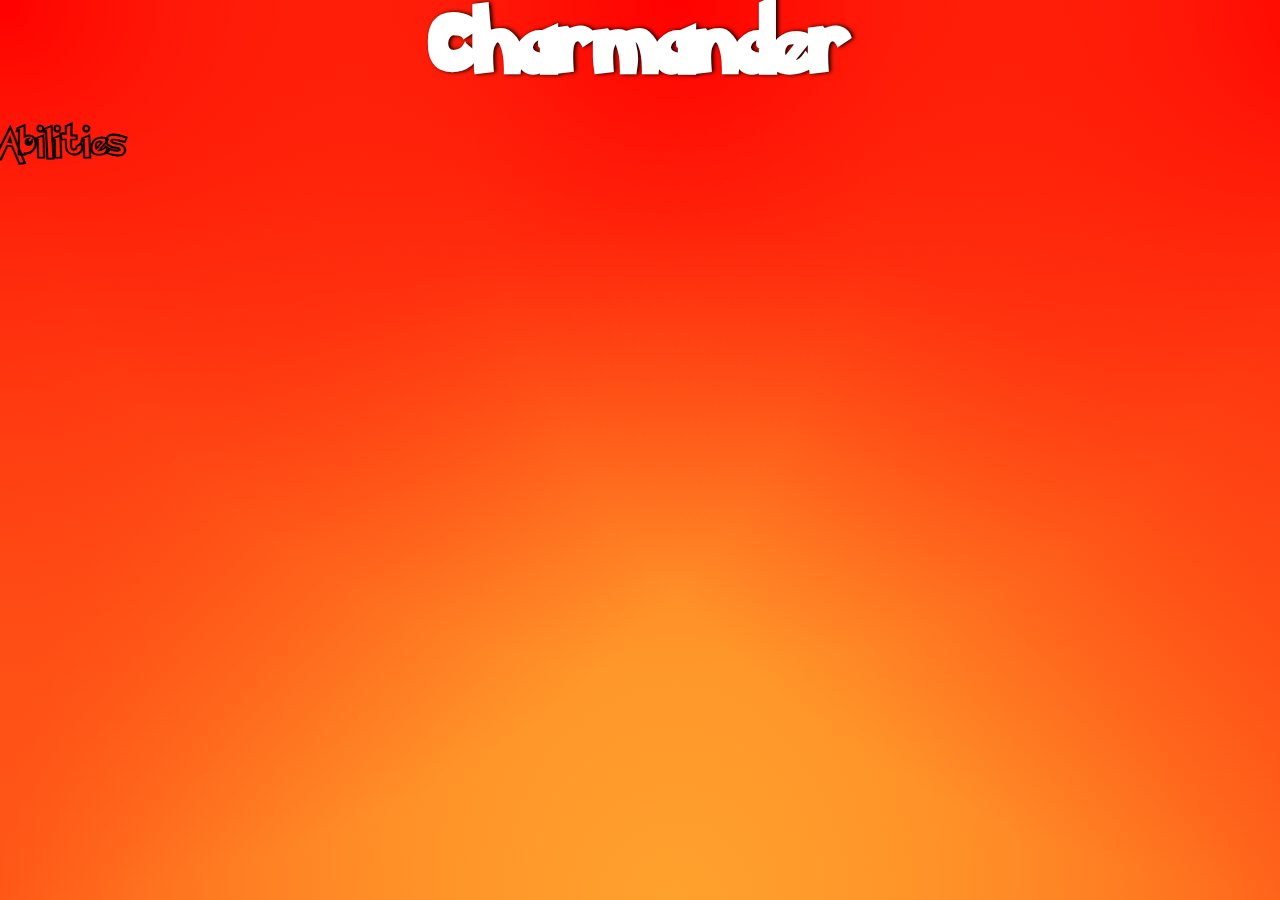
==== html/fire-1.html @ b738c186 "finished the home page and formatted it" ====
<!DOCTYPE html>
<html lang="en">
<head>
    <meta charset="UTF-8">
    <meta name="viewport" content="width=device-width, initial-scale=1.0">
    <title>Charmander</title>
    <link rel="stylesheet" href="../css/style.css">
    <link rel="shortcut icon" href="../images/icon.png" type="image/x-icon">
</head>
<body onload="init1();">

    <h1 id="header">Charmander</h1><br>

<div class="abilities">
    <h1 id="overview">Abilities</h1>

    <h1 id="AB-1"></h1>
    <h1 id="AB-2"></h1>
</div>

<div class="extra-info">
    <h1 id="BE"></h1>
    <h1 id="height"></h1>
    <h1 id="weight"></h1>
    <h1 id="ID"></h1>
    <h1 id="default"></h1>
    <h1 id="name"></h1>
    <h1 id="order"></h1>
</div>
    
<div class="stats">
    <h1 id="stat-1"></h1>
    <h1 id="stat-2"></h1>
    <h1 id="stat-3"></h1>
    <h1 id="stat-4"></h1>
    <h1 id="stat-5"></h1>
    <h1 id="stat-6"></h1>
</div>

<div class="type-info">
    <h1 id="type-slot"></h1>
    <h1 id="type-name"></h1>
</div>
    
</body>
</html>
---- css/style.css ----
*, *::before, *::after {
  -webkit-box-sizing: border-box;
          box-sizing: border-box;
}

* {
  margin: 0;
}

a {
  text-decoration: none;
  color: black;
}

a:hover {
  color: #FF0000;
}

body {
  background-color: #ffa12d;
  background-image: url("data:image/svg+xml,%3Csvg xmlns='http://www.w3.org/2000/svg' width='100%25' height='100%25' viewBox='0 0 1200 800'%3E%3Cdefs%3E%3CradialGradient id='a' cx='0' cy='800' r='800' gradientUnits='userSpaceOnUse'%3E%3Cstop offset='0' stop-color='%23ff5717'/%3E%3Cstop offset='1' stop-color='%23ff5717' stop-opacity='0'/%3E%3C/radialGradient%3E%3CradialGradient id='b' cx='1200' cy='800' r='800' gradientUnits='userSpaceOnUse'%3E%3Cstop offset='0' stop-color='%23ff5717'/%3E%3Cstop offset='1' stop-color='%23ff5717' stop-opacity='0'/%3E%3C/radialGradient%3E%3CradialGradient id='c' cx='600' cy='0' r='600' gradientUnits='userSpaceOnUse'%3E%3Cstop offset='0' stop-color='%23ff0000'/%3E%3Cstop offset='1' stop-color='%23ff0000' stop-opacity='0'/%3E%3C/radialGradient%3E%3CradialGradient id='d' cx='600' cy='800' r='600' gradientUnits='userSpaceOnUse'%3E%3Cstop offset='0' stop-color='%23ffa12d'/%3E%3Cstop offset='1' stop-color='%23ffa12d' stop-opacity='0'/%3E%3C/radialGradient%3E%3CradialGradient id='e' cx='0' cy='0' r='800' gradientUnits='userSpaceOnUse'%3E%3Cstop offset='0' stop-color='%23ff0000'/%3E%3Cstop offset='1' stop-color='%23ff0000' stop-opacity='0'/%3E%3C/radialGradient%3E%3CradialGradient id='f' cx='1200' cy='0' r='800' gradientUnits='userSpaceOnUse'%3E%3Cstop offset='0' stop-color='%23ff0000'/%3E%3Cstop offset='1' stop-color='%23ff0000' stop-opacity='0'/%3E%3C/radialGradient%3E%3C/defs%3E%3Crect fill='url(%23a)' width='1200' height='800'/%3E%3Crect fill='url(%23b)' width='1200' height='800'/%3E%3Crect fill='url(%23c)' width='1200' height='800'/%3E%3Crect fill='url(%23d)' width='1200' height='800'/%3E%3Crect fill='url(%23e)' width='1200' height='800'/%3E%3Crect fill='url(%23f)' width='1200' height='800'/%3E%3C/svg%3E");
  background-attachment: fixed;
  background-size: cover;
  font-family: font;
}

#header {
  text-align: center;
  color: white;
  font-size: 4.5rem;
  font-family: secondFont;
  text-shadow: black 0.1rem 0rem 0.25rem;
}

.cards {
  display: -webkit-box;
  display: -ms-flexbox;
  display: flex;
  -webkit-box-pack: center;
      -ms-flex-pack: center;
          justify-content: center;
}

.slide {
  background-color: white;
  text-align: center;
  border: solid 0.8rem black;
  -webkit-box-shadow: 0.1rem 0rem 1rem black;
          box-shadow: 0.1rem 0rem 1rem black;
  width: 25rem;
  display: none;
  border-bottom: .25rem grey solid;
}

#poke {
  width: 10rem;
  height: 11rem;
}

.buttons {
  background-color: black;
  display: -webkit-box;
  display: -ms-flexbox;
  display: flex;
  -webkit-box-pack: center;
      -ms-flex-pack: center;
          justify-content: center;
  gap: 4rem;
  width: 25rem;
  padding-top: 1rem;
  padding-bottom: 1rem;
  border-top: solid .25rem grey;
  border-left: solid .25rem grey;
  border-right: solid .25rem grey;
  border-bottom: solid .25rem grey;
}

.bottom {
  display: -webkit-box;
  display: -ms-flexbox;
  display: flex;
  -webkit-box-pack: center;
      -ms-flex-pack: center;
          justify-content: center;
}

#switch-left {
  width: 0rem;
  height: 0rem;
  border-top: 2.5rem solid transparent;
  border-right: 5rem solid white;
  border-bottom: 2.5rem solid transparent;
  border-left: solid 0rem transparent;
  background-color: black;
}

#switch-left:hover {
  border-top: 2.5rem solid transparent;
  border-right: 5rem solid blue;
  border-bottom: 2.5rem solid transparent;
  border-left: 0rem solid transparent;
}

#switch-right {
  width: 0rem;
  height: 0rem;
  border-top: 2.5rem solid transparent;
  border-left: 5rem solid white;
  border-bottom: 2.5rem solid transparent;
  border-right: solid 0rem transparent;
  background-color: black;
}

#switch-right:hover {
  border-top: 2.5rem solid transparent;
  border-left: 5rem solid blue;
  border-bottom: 2.5rem solid transparent;
  border-right: 0rem solid transparent;
}

@font-face {
  src: url("../fonts/Pokemon Hollow.ttf");
  font-family: font;
}

@font-face {
  src: url("../fonts/Pokemon Solid.ttf");
  font-family: secondFont;
}

/* Pokemon stats pages */
/*# sourceMappingURL=style.css.map */
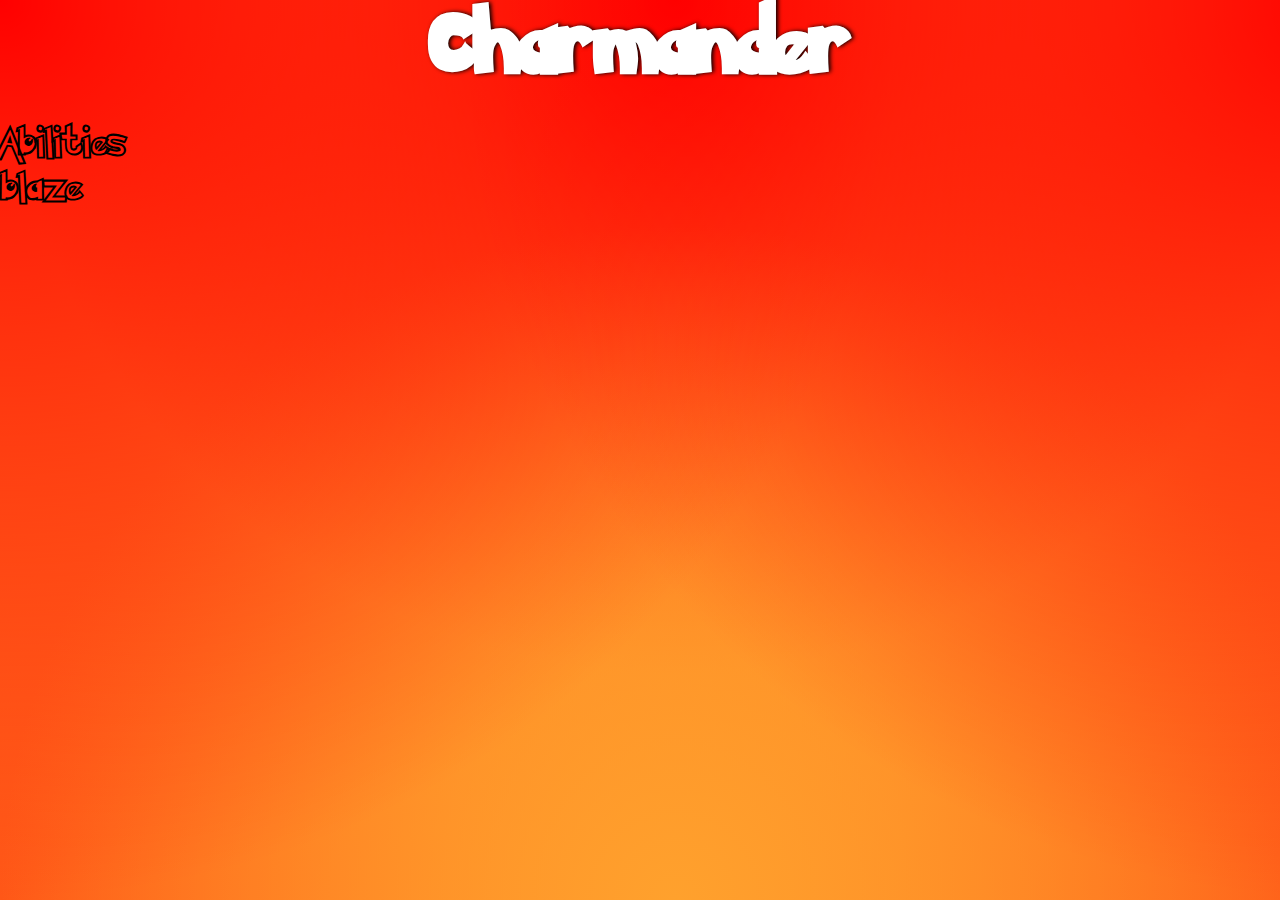
==== commit 1cb5d8fe: "added script tags" ====
--- a/html/fire-1.html
+++ b/html/fire-1.html
@@ -42,5 +42,7 @@
     <h1 id="type-name"></h1>
 </div>
     
+<script src="../js/index.js"></script>
+<script src="../js/index.json"></script>
 </body>
 </html>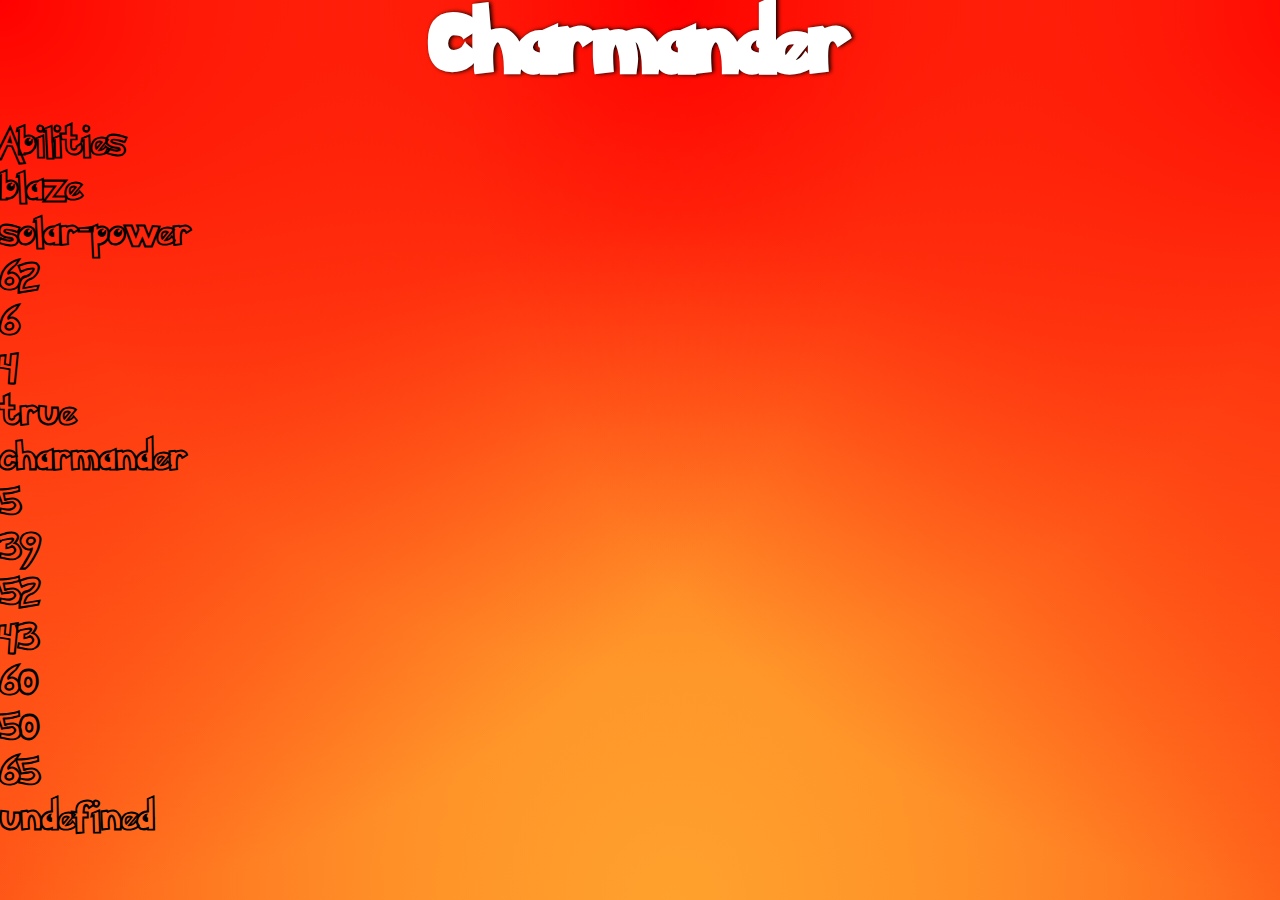
==== commit 48779bc3: "finished" ====
--- a/html/fire-1.html
+++ b/html/fire-1.html
@@ -29,12 +29,12 @@
 </div>
     
 <div class="stats">
-    <h1 id="stat-1"></h1>
-    <h1 id="stat-2"></h1>
-    <h1 id="stat-3"></h1>
-    <h1 id="stat-4"></h1>
-    <h1 id="stat-5"></h1>
-    <h1 id="stat-6"></h1>
+    <h1 id="stat-1">y</h1>
+    <h1 id="stat-2">y</h1>
+    <h1 id="stat-3">y</h1>
+    <h1 id="stat-4">y</h1>
+    <h1 id="stat-5">y</h1>
+    <h1 id="stat-6">y</h1>
 </div>
 
 <div class="type-info">
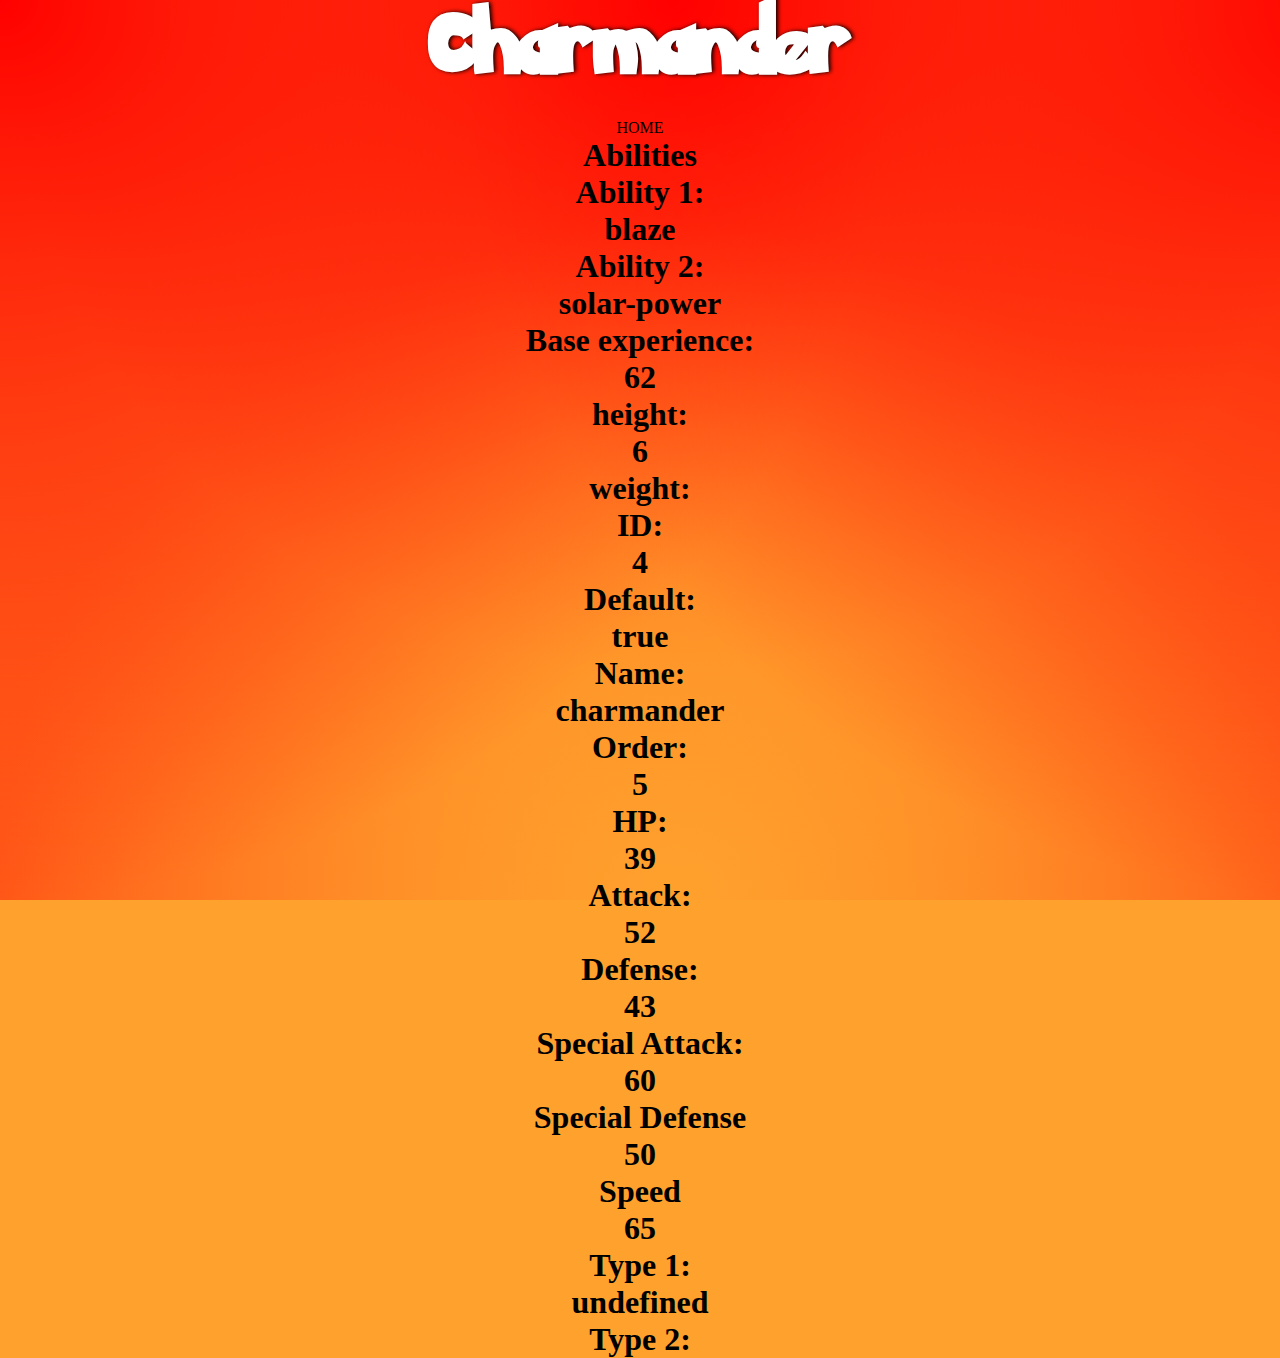
==== commit a47a51b9: "finished all" ====
--- a/html/fire-1.html
+++ b/html/fire-1.html
@@ -10,36 +10,36 @@
 <body onload="init1();">
 
     <h1 id="header">Charmander</h1><br>
-
+    <a href="../index.html">HOME</a>
 <div class="abilities">
     <h1 id="overview">Abilities</h1>
 
-    <h1 id="AB-1"></h1>
-    <h1 id="AB-2"></h1>
+    <h1>Ability 1: <h1 id="AB-1"></h1></h1>
+    <h1>Ability 2: <h1 id="AB-2"></h1></h1>
 </div>
 
 <div class="extra-info">
-    <h1 id="BE"></h1>
-    <h1 id="height"></h1>
-    <h1 id="weight"></h1>
-    <h1 id="ID"></h1>
-    <h1 id="default"></h1>
-    <h1 id="name"></h1>
-    <h1 id="order"></h1>
+    <h1>Base experience: <h1 id="BE"></h1></h1>
+    <h1>height: <h1 id="height"></h1></h1>
+    <h1>weight: <h1 id="weight"></h1></h1>
+    <h1>ID: <h1 id="ID"></h1></h1>
+    <h1>Default: <h1 id="default"></h1></h1>
+    <h1>Name: <h1 id="name"></h1></h1>
+    <h1>Order: <h1 id="order"></h1></h1>
 </div>
     
 <div class="stats">
-    <h1 id="stat-1">y</h1>
-    <h1 id="stat-2">y</h1>
-    <h1 id="stat-3">y</h1>
-    <h1 id="stat-4">y</h1>
-    <h1 id="stat-5">y</h1>
-    <h1 id="stat-6">y</h1>
+    <h1>HP: <h1 id="stat-1">y</h1></h1>
+    <h1>Attack: <h1 id="stat-2">y</h1></h1>
+    <h1>Defense: <h1 id="stat-3">y</h1></h1>
+    <h1>Special Attack: <h1 id="stat-4">y</h1></h1>
+    <h1>Special Defense<h1 id="stat-5">y</h1></h1>
+    <h1>Speed<h1 id="stat-6">y</h1></h1>
 </div>
 
 <div class="type-info">
-    <h1 id="type-slot"></h1>
-    <h1 id="type-name"></h1>
+    <h1>Type 1: <h1 id="type-slot"></h1></h1>
+    <h1>Type 2: <h1 id="type-name"></h1></h1>
 </div>
     
 <script src="../js/index.js"></script>
--- a/css/style.css
+++ b/css/style.css
@@ -21,7 +21,7 @@
   background-image: url("data:image/svg+xml,%3Csvg xmlns='http://www.w3.org/2000/svg' width='100%25' height='100%25' viewBox='0 0 1200 800'%3E%3Cdefs%3E%3CradialGradient id='a' cx='0' cy='800' r='800' gradientUnits='userSpaceOnUse'%3E%3Cstop offset='0' stop-color='%23ff5717'/%3E%3Cstop offset='1' stop-color='%23ff5717' stop-opacity='0'/%3E%3C/radialGradient%3E%3CradialGradient id='b' cx='1200' cy='800' r='800' gradientUnits='userSpaceOnUse'%3E%3Cstop offset='0' stop-color='%23ff5717'/%3E%3Cstop offset='1' stop-color='%23ff5717' stop-opacity='0'/%3E%3C/radialGradient%3E%3CradialGradient id='c' cx='600' cy='0' r='600' gradientUnits='userSpaceOnUse'%3E%3Cstop offset='0' stop-color='%23ff0000'/%3E%3Cstop offset='1' stop-color='%23ff0000' stop-opacity='0'/%3E%3C/radialGradient%3E%3CradialGradient id='d' cx='600' cy='800' r='600' gradientUnits='userSpaceOnUse'%3E%3Cstop offset='0' stop-color='%23ffa12d'/%3E%3Cstop offset='1' stop-color='%23ffa12d' stop-opacity='0'/%3E%3C/radialGradient%3E%3CradialGradient id='e' cx='0' cy='0' r='800' gradientUnits='userSpaceOnUse'%3E%3Cstop offset='0' stop-color='%23ff0000'/%3E%3Cstop offset='1' stop-color='%23ff0000' stop-opacity='0'/%3E%3C/radialGradient%3E%3CradialGradient id='f' cx='1200' cy='0' r='800' gradientUnits='userSpaceOnUse'%3E%3Cstop offset='0' stop-color='%23ff0000'/%3E%3Cstop offset='1' stop-color='%23ff0000' stop-opacity='0'/%3E%3C/radialGradient%3E%3C/defs%3E%3Crect fill='url(%23a)' width='1200' height='800'/%3E%3Crect fill='url(%23b)' width='1200' height='800'/%3E%3Crect fill='url(%23c)' width='1200' height='800'/%3E%3Crect fill='url(%23d)' width='1200' height='800'/%3E%3Crect fill='url(%23e)' width='1200' height='800'/%3E%3Crect fill='url(%23f)' width='1200' height='800'/%3E%3C/svg%3E");
   background-attachment: fixed;
   background-size: cover;
-  font-family: font;
+  text-align: center;
 }
 
 #header {
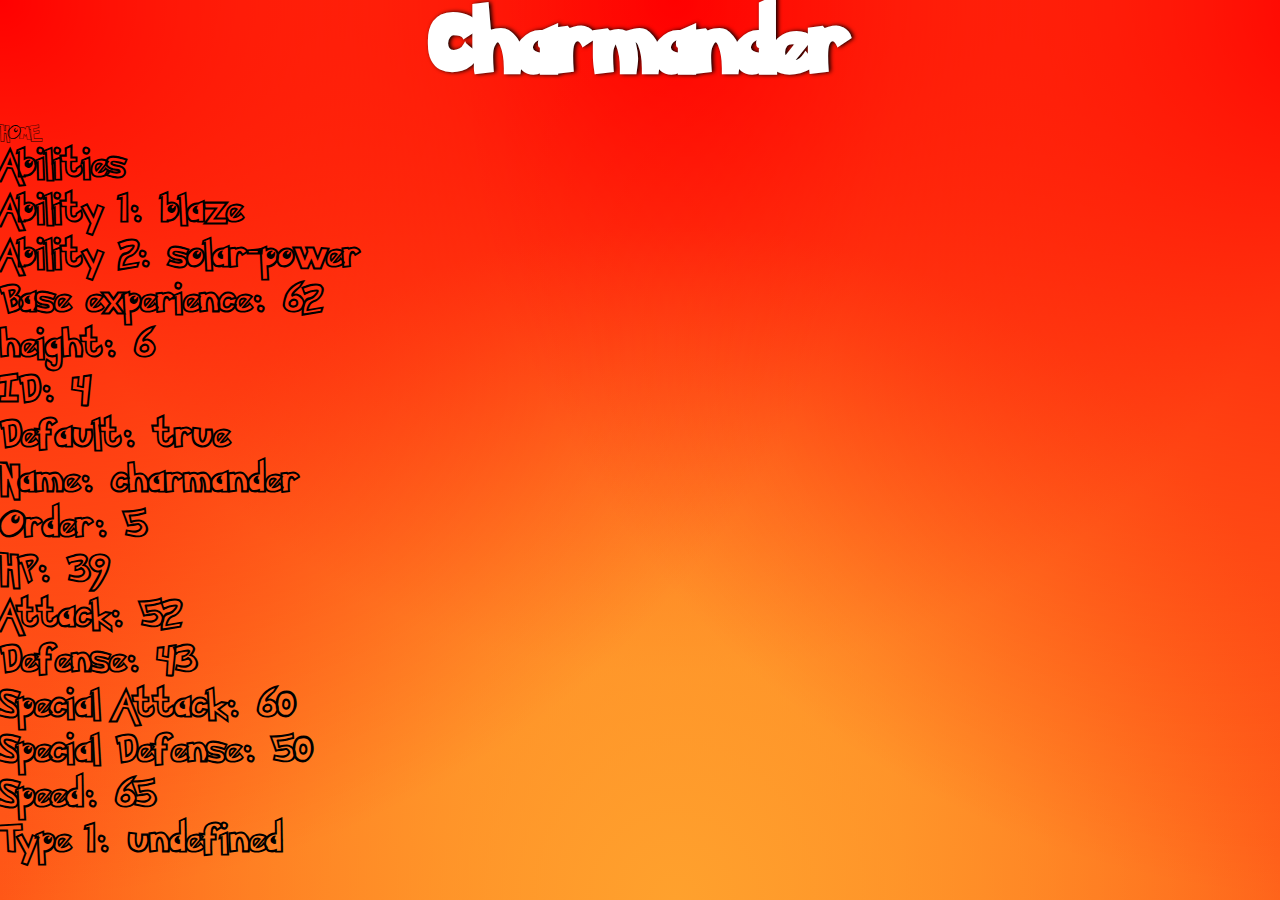
==== commit 77b5d40b: "life" ====
--- a/html/fire-1.html
+++ b/html/fire-1.html
@@ -14,32 +14,32 @@
 <div class="abilities">
     <h1 id="overview">Abilities</h1>
 
-    <h1>Ability 1: <h1 id="AB-1"></h1></h1>
-    <h1>Ability 2: <h1 id="AB-2"></h1></h1>
+    <h1 id="AB-1"></h1>
+    <h1 id="AB-2"></h1>
 </div>
 
 <div class="extra-info">
-    <h1>Base experience: <h1 id="BE"></h1></h1>
-    <h1>height: <h1 id="height"></h1></h1>
-    <h1>weight: <h1 id="weight"></h1></h1>
-    <h1>ID: <h1 id="ID"></h1></h1>
-    <h1>Default: <h1 id="default"></h1></h1>
-    <h1>Name: <h1 id="name"></h1></h1>
-    <h1>Order: <h1 id="order"></h1></h1>
+    <h1 id="BE"></h1>
+    <h1 id="height"></h1>
+    <h1 id="weight"></h1>
+    <h1 id="ID"></h1>
+    <h1 id="default"></h1>
+    <h1 id="name"></h1>
+    <h1 id="order"></h1>
 </div>
     
 <div class="stats">
-    <h1>HP: <h1 id="stat-1">y</h1></h1>
-    <h1>Attack: <h1 id="stat-2">y</h1></h1>
-    <h1>Defense: <h1 id="stat-3">y</h1></h1>
-    <h1>Special Attack: <h1 id="stat-4">y</h1></h1>
-    <h1>Special Defense<h1 id="stat-5">y</h1></h1>
-    <h1>Speed<h1 id="stat-6">y</h1></h1>
+    <h1 id="stat-1"></h1>
+    <h1 id="stat-2"></h1>
+    <h1 id="stat-3"></h1>
+    <h1 id="stat-4"></h1>
+    <h1 id="stat-5"></h1>
+    <h1 id="stat-6"></h1>
 </div>
 
 <div class="type-info">
-    <h1>Type 1: <h1 id="type-slot"></h1></h1>
-    <h1>Type 2: <h1 id="type-name"></h1></h1>
+    <h1 id="type-slot"></h1>
+    <h1 id="type-name"></h1>
 </div>
     
 <script src="../js/index.js"></script>
--- a/css/style.css
+++ b/css/style.css
@@ -21,7 +21,7 @@
   background-image: url("data:image/svg+xml,%3Csvg xmlns='http://www.w3.org/2000/svg' width='100%25' height='100%25' viewBox='0 0 1200 800'%3E%3Cdefs%3E%3CradialGradient id='a' cx='0' cy='800' r='800' gradientUnits='userSpaceOnUse'%3E%3Cstop offset='0' stop-color='%23ff5717'/%3E%3Cstop offset='1' stop-color='%23ff5717' stop-opacity='0'/%3E%3C/radialGradient%3E%3CradialGradient id='b' cx='1200' cy='800' r='800' gradientUnits='userSpaceOnUse'%3E%3Cstop offset='0' stop-color='%23ff5717'/%3E%3Cstop offset='1' stop-color='%23ff5717' stop-opacity='0'/%3E%3C/radialGradient%3E%3CradialGradient id='c' cx='600' cy='0' r='600' gradientUnits='userSpaceOnUse'%3E%3Cstop offset='0' stop-color='%23ff0000'/%3E%3Cstop offset='1' stop-color='%23ff0000' stop-opacity='0'/%3E%3C/radialGradient%3E%3CradialGradient id='d' cx='600' cy='800' r='600' gradientUnits='userSpaceOnUse'%3E%3Cstop offset='0' stop-color='%23ffa12d'/%3E%3Cstop offset='1' stop-color='%23ffa12d' stop-opacity='0'/%3E%3C/radialGradient%3E%3CradialGradient id='e' cx='0' cy='0' r='800' gradientUnits='userSpaceOnUse'%3E%3Cstop offset='0' stop-color='%23ff0000'/%3E%3Cstop offset='1' stop-color='%23ff0000' stop-opacity='0'/%3E%3C/radialGradient%3E%3CradialGradient id='f' cx='1200' cy='0' r='800' gradientUnits='userSpaceOnUse'%3E%3Cstop offset='0' stop-color='%23ff0000'/%3E%3Cstop offset='1' stop-color='%23ff0000' stop-opacity='0'/%3E%3C/radialGradient%3E%3C/defs%3E%3Crect fill='url(%23a)' width='1200' height='800'/%3E%3Crect fill='url(%23b)' width='1200' height='800'/%3E%3Crect fill='url(%23c)' width='1200' height='800'/%3E%3Crect fill='url(%23d)' width='1200' height='800'/%3E%3Crect fill='url(%23e)' width='1200' height='800'/%3E%3Crect fill='url(%23f)' width='1200' height='800'/%3E%3C/svg%3E");
   background-attachment: fixed;
   background-size: cover;
-  text-align: center;
+  font-family: font;
 }
 
 #header {
@@ -52,7 +52,7 @@
   border-bottom: .25rem grey solid;
 }
 
-#poke {
+.poke {
   width: 10rem;
   height: 11rem;
 }
@@ -128,5 +128,42 @@
   font-family: secondFont;
 }
 
-/* Pokemon stats pages */
+.darkmode {
+  background-color: #ff0c39;
+  background-image: url("data:image/svg+xml,%3Csvg xmlns='http://www.w3.org/2000/svg' width='100%25' height='100%25' viewBox='0 0 1200 800'%3E%3Cdefs%3E%3CradialGradient id='a' cx='0' cy='800' r='800' gradientUnits='userSpaceOnUse'%3E%3Cstop offset='0' stop-color='%23860019'/%3E%3Cstop offset='1' stop-color='%23860019' stop-opacity='0'/%3E%3C/radialGradient%3E%3CradialGradient id='b' cx='1200' cy='800' r='800' gradientUnits='userSpaceOnUse'%3E%3Cstop offset='0' stop-color='%23860019'/%3E%3Cstop offset='1' stop-color='%23860019' stop-opacity='0'/%3E%3C/radialGradient%3E%3CradialGradient id='c' cx='600' cy='0' r='600' gradientUnits='userSpaceOnUse'%3E%3Cstop offset='0' stop-color='%23000000'/%3E%3Cstop offset='1' stop-color='%23000000' stop-opacity='0'/%3E%3C/radialGradient%3E%3CradialGradient id='d' cx='600' cy='800' r='600' gradientUnits='userSpaceOnUse'%3E%3Cstop offset='0' stop-color='%23ff0c39'/%3E%3Cstop offset='1' stop-color='%23ff0c39' stop-opacity='0'/%3E%3C/radialGradient%3E%3CradialGradient id='e' cx='0' cy='0' r='800' gradientUnits='userSpaceOnUse'%3E%3Cstop offset='0' stop-color='%23000000'/%3E%3Cstop offset='1' stop-color='%23000000' stop-opacity='0'/%3E%3C/radialGradient%3E%3CradialGradient id='f' cx='1200' cy='0' r='800' gradientUnits='userSpaceOnUse'%3E%3Cstop offset='0' stop-color='%23000000'/%3E%3Cstop offset='1' stop-color='%23000000' stop-opacity='0'/%3E%3C/radialGradient%3E%3C/defs%3E%3Crect fill='url(%23a)' width='1200' height='800'/%3E%3Crect fill='url(%23b)' width='1200' height='800'/%3E%3Crect fill='url(%23c)' width='1200' height='800'/%3E%3Crect fill='url(%23d)' width='1200' height='800'/%3E%3Crect fill='url(%23e)' width='1200' height='800'/%3E%3Crect fill='url(%23f)' width='1200' height='800'/%3E%3C/svg%3E");
+  background-attachment: fixed;
+  background-size: cover;
+}
+
+.darkmode #switchColor {
+  background-color: black;
+}
+
+.darkmode #b1 {
+  background-color: white;
+  color: black;
+}
+
+#switchColor {
+  background-color: #ffa12d;
+  color: white;
+  font-family: secondFont;
+  font-size: 1em;
+  outline: none;
+  border: white solid 0.1rem;
+}
+
+#Groover {
+  width: 0;
+  display: none;
+}
+
+#b1 {
+  background-color: #FF0000;
+  color: white;
+  font-family: secondFont;
+  font-size: 1em;
+  outline: none;
+  border: white solid 0.1rem;
+}
 /*# sourceMappingURL=style.css.map */